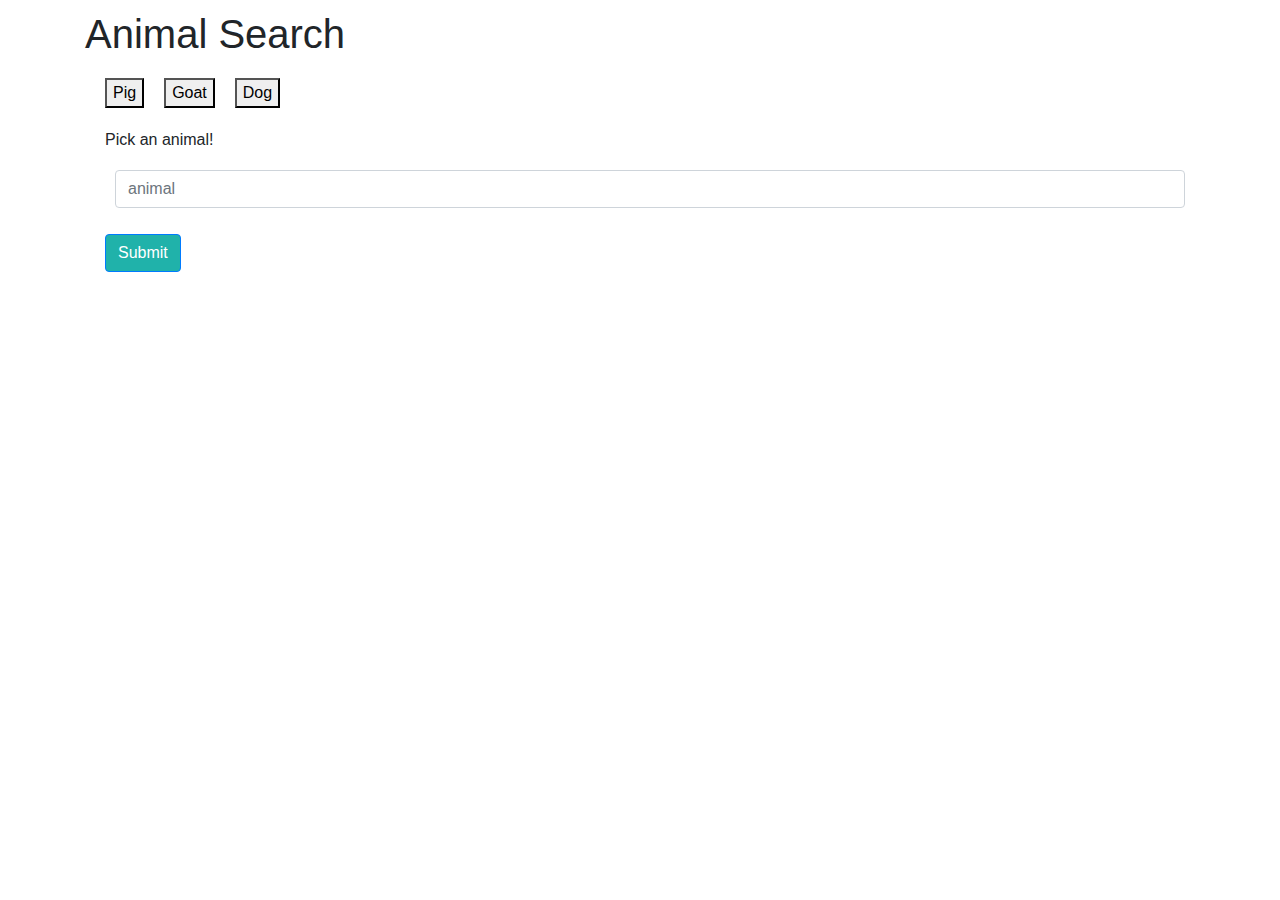
==== index.html @ aceb4ace "initial upload to github" ====
<!DOCTYPE html>
<html lang="en">

<head>
  <meta charset="utf-8">
  <title>Favorite Animals!</title>
  <link rel="stylesheet" href="https://stackpath.bootstrapcdn.com/bootstrap/4.3.1/css/bootstrap.min.css" integrity="sha384-ggOyR0iXCbMQv3Xipma34MD+dH/1fQ784/j6cY/iJTQUOhcWr7x9JvoRxT2MZw1T" crossorigin="anonymous">
  <link rel="stylesheet" type="text/css" href="style.css">
  
</head>

<body>

  <div class="container">
    <h1>Animal Search</h1>

    <!-- Animals will get dumped here -->
    <div id="buttons-view"></div>
        <form id="animal-form">
            <div class="form-group">
                <label for="animal-input">Pick an animal!</label>
                <input type="text" class="form-control" id="animal-input" placeholder="animal">
            </div>
        
      <!-- Button triggers new animal to be added -->
      <button type="submit" class="btn btn-primary" id="add-animal">Submit</button>

    </form>

 
  <script src="https://cdnjs.cloudflare.com/ajax/libs/jquery/3.2.1/jquery.min.js"></script>
  <script type="text/javascript">

    // Initial array of animals
        var animals = ["Pig", "Goat", "Dog"];
        

      // Function for displaying animal data
        function renderButtons() {

        // Deleting the animal buttons prior to adding new animal buttons
        // (this is necessary otherwise we will have repeat buttons)
            $("#buttons-view").empty();

        // Looping through the array of animals
            for (var i = 0; i < animals.length; i++) {

        // Then dynamicaly generating buttons for each animal in the array.
                var a = $("<button>");
        // Adding a class
                a.addClass("animal");
        // Adding a data-attribute with a value of the animal at index i
                a.attr("data-name", animals[i]);
        // Providing the button's text with a value of the animal at index i
                a.text(animals[i]);
        // Adding the button to the HTML
                $("#buttons-view").append(a);
               
            }
        }

        // This function handles events where the submit button is clicked
        $("#add-animal").on("click", function(event) {

        // event.preventDefault() prevents the form from trying to submit itself.
        // We're using a form so that the user can hit enter instead of clicking the button if they want
            event.preventDefault();

        // This line will grab the text from the input box
            animal = $("#animal-input").val().trim();

        // The animal from the textbox is then added to our array
            animals.push(animal);

        // calling renderButtons which handles the processing of our animal array
            renderButtons();
        });

        // Calling the renderButtons function at least once to display the initial list of animals
        renderButtons();

        $("button").on("click", function() {
          var animalGif = $(this).attr("data-name")
          console.log("animal", animalGif)

          var queryURL = "https://api.giphy.com/v1/gifs/search?q=" +
            animalGif + "&api_key=dc6zaTOxFJmzC&limit=1";

            $.ajax({
               url: queryURL,
               method: "GET"
            })

        // After the data comes back from the API
              .then(function(response) {
                // Storing an array of results in the results variable
                var results = response.data;

                // Looping over every result item
                for (var i = 0; i < results.length; i++) {
                  // Only taking action if the photo has an appropriate rating
                  if (results[i].rating !== "r" && results[i].rating !== "pg-13") {
                    // Creating a div for the gif
                    var gifDiv = $("<div>");

                    // Storing the result item's rating
                    var rating = results[i].rating;

                    // Creating a paragraph tag with the result item's rating
                    var p = $("<p>").text("Rating: " + rating);

                  // Creating an image tag
                  var animalImage = $("<img>");

                  // Giving the image tag an src attribute of a proprty pulled off the
                  // result item
                  animalImage.attr("src", results[i].images.fixed_height.url);

                  // Appending the paragraph and personImage we created to the "gifDiv" div we created
                  gifDiv.append(p);
                  gifDiv.append(animalImage);

                  // Prepending the gifDiv to the "#gifs-appear-here" div in the HTML
                  $("#gifs-appear-here").prepend(gifDiv);
                }
              }
            });
        });
  </script>
</body>

</html>
---- style.css ----
button,
    div,
    form,
    input {
      margin: 10px;
    
    }

    #add-animal{
        background-color: lightseagreen;
    }
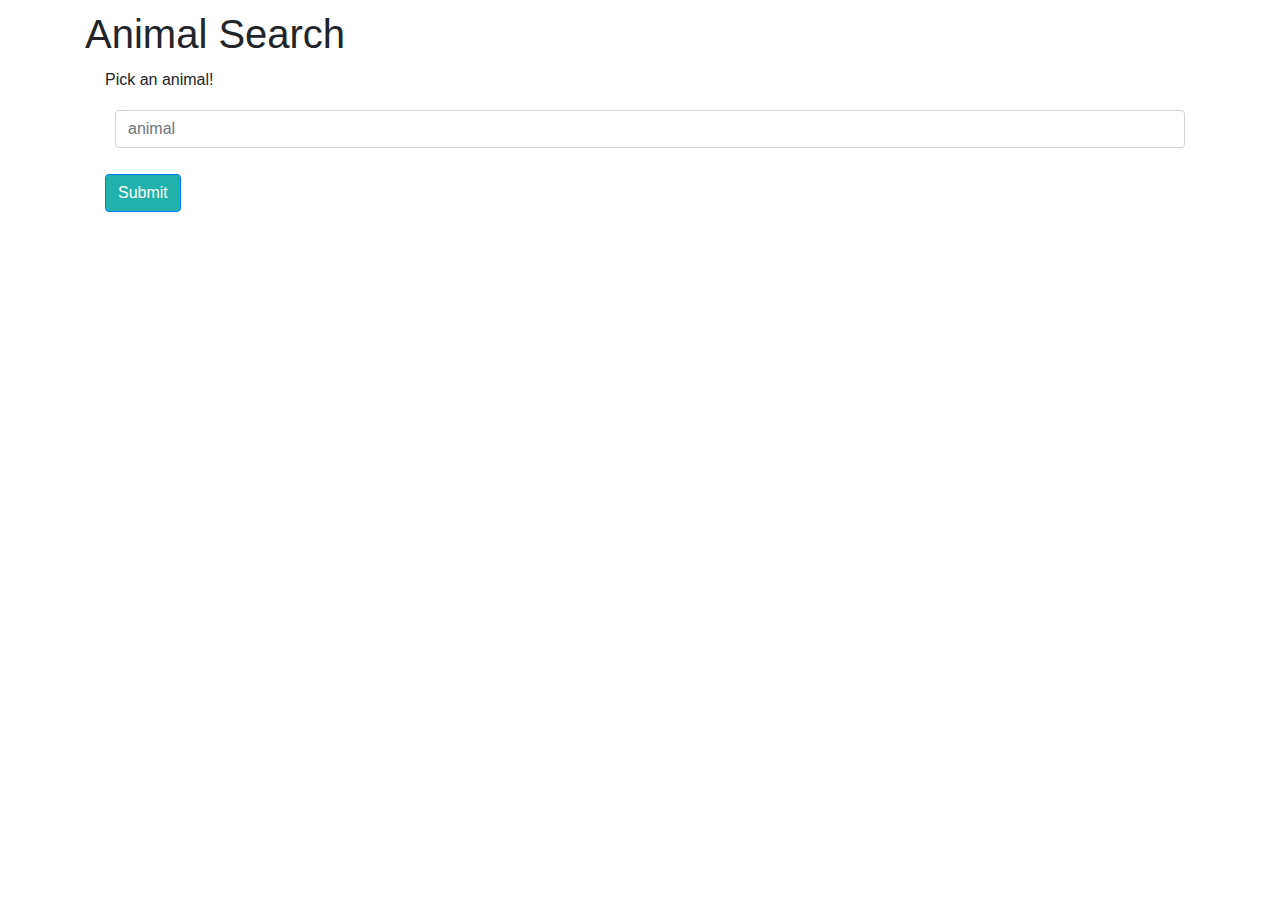
==== commit fd1dfc0c: "updated ajax" ====
--- a/index.html
+++ b/index.html
@@ -24,109 +24,13 @@
         
       <!-- Button triggers new animal to be added -->
       <button type="submit" class="btn btn-primary" id="add-animal">Submit</button>
-
     </form>
 
- 
+    <div id = "gifs-appear-here"></div>
+
   <script src="https://cdnjs.cloudflare.com/ajax/libs/jquery/3.2.1/jquery.min.js"></script>
-  <script type="text/javascript">
+  <script type="text/javascript" src ="app.js"></script>
 
-    // Initial array of animals
-        var animals = ["Pig", "Goat", "Dog"];
-        
-
-      // Function for displaying animal data
-        function renderButtons() {
-
-        // Deleting the animal buttons prior to adding new animal buttons
-        // (this is necessary otherwise we will have repeat buttons)
-            $("#buttons-view").empty();
-
-        // Looping through the array of animals
-            for (var i = 0; i < animals.length; i++) {
-
-        // Then dynamicaly generating buttons for each animal in the array.
-                var a = $("<button>");
-        // Adding a class
-                a.addClass("animal");
-        // Adding a data-attribute with a value of the animal at index i
-                a.attr("data-name", animals[i]);
-        // Providing the button's text with a value of the animal at index i
-                a.text(animals[i]);
-        // Adding the button to the HTML
-                $("#buttons-view").append(a);
-               
-            }
-        }
-
-        // This function handles events where the submit button is clicked
-        $("#add-animal").on("click", function(event) {
-
-        // event.preventDefault() prevents the form from trying to submit itself.
-        // We're using a form so that the user can hit enter instead of clicking the button if they want
-            event.preventDefault();
-
-        // This line will grab the text from the input box
-            animal = $("#animal-input").val().trim();
-
-        // The animal from the textbox is then added to our array
-            animals.push(animal);
-
-        // calling renderButtons which handles the processing of our animal array
-            renderButtons();
-        });
-
-        // Calling the renderButtons function at least once to display the initial list of animals
-        renderButtons();
-
-        $("button").on("click", function() {
-          var animalGif = $(this).attr("data-name")
-          console.log("animal", animalGif)
-
-          var queryURL = "https://api.giphy.com/v1/gifs/search?q=" +
-            animalGif + "&api_key=dc6zaTOxFJmzC&limit=1";
-
-            $.ajax({
-               url: queryURL,
-               method: "GET"
-            })
-
-        // After the data comes back from the API
-              .then(function(response) {
-                // Storing an array of results in the results variable
-                var results = response.data;
-
-                // Looping over every result item
-                for (var i = 0; i < results.length; i++) {
-                  // Only taking action if the photo has an appropriate rating
-                  if (results[i].rating !== "r" && results[i].rating !== "pg-13") {
-                    // Creating a div for the gif
-                    var gifDiv = $("<div>");
-
-                    // Storing the result item's rating
-                    var rating = results[i].rating;
-
-                    // Creating a paragraph tag with the result item's rating
-                    var p = $("<p>").text("Rating: " + rating);
-
-                  // Creating an image tag
-                  var animalImage = $("<img>");
-
-                  // Giving the image tag an src attribute of a proprty pulled off the
-                  // result item
-                  animalImage.attr("src", results[i].images.fixed_height.url);
-
-                  // Appending the paragraph and personImage we created to the "gifDiv" div we created
-                  gifDiv.append(p);
-                  gifDiv.append(animalImage);
-
-                  // Prepending the gifDiv to the "#gifs-appear-here" div in the HTML
-                  $("#gifs-appear-here").prepend(gifDiv);
-                }
-              }
-            });
-        });
-  </script>
 </body>
 
 </html>
--- a/style.css
+++ b/style.css
@@ -9,4 +9,6 @@
 
     #add-animal{
         background-color: lightseagreen;
-    }+    }
+
+    